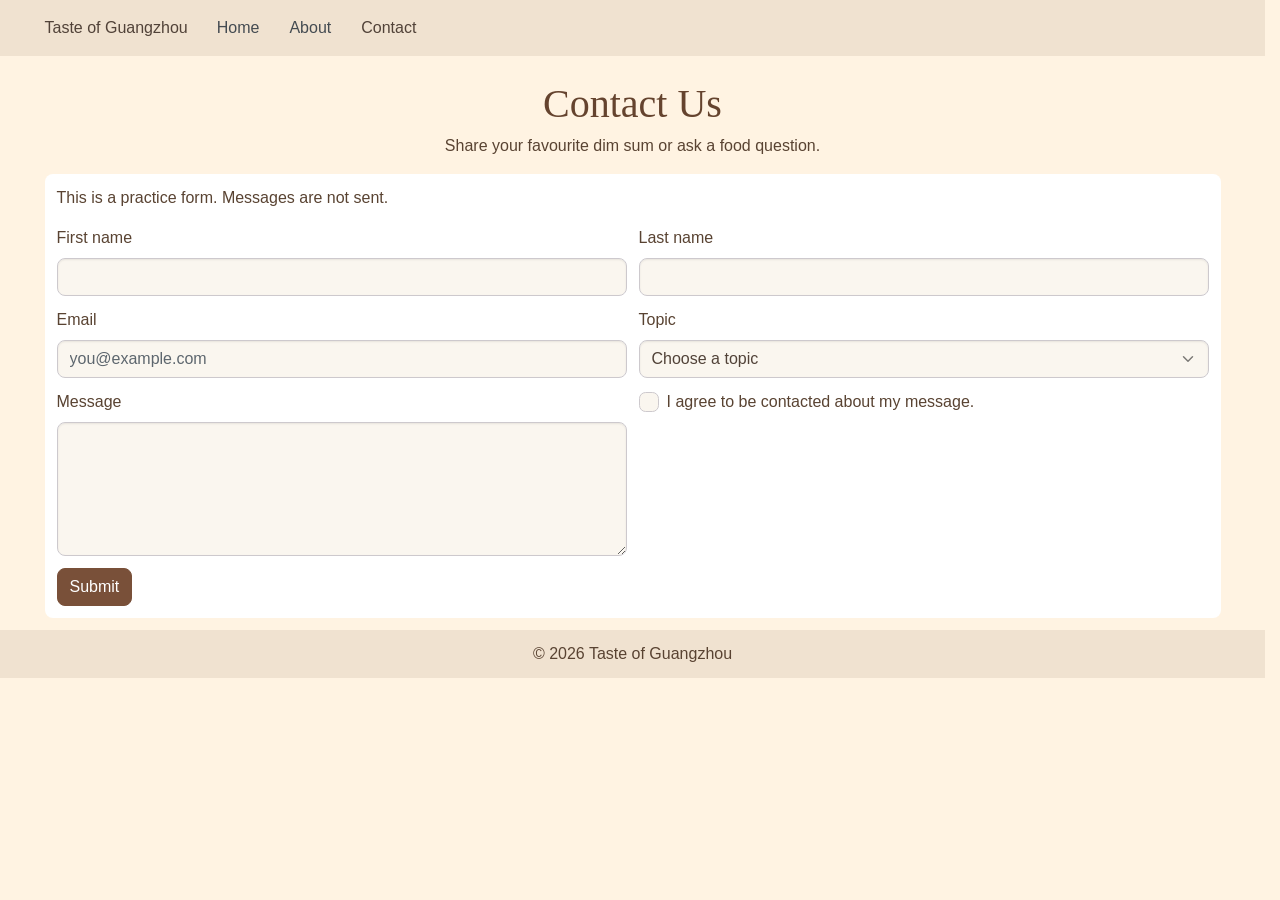
==== contact.html @ dea80195 "v1" ====
<!DOCTYPE html>
<html lang="en">
<head>
    <meta charset="UTF-8">
    <meta name="viewport" content="width=device-width, initial-scale=1.0">
    <title>Taste of Guangzhou</title>
    <link rel="stylesheet" href="css/bootstrap.min.css">
    <link rel="stylesheet" href="css/style.css">
</head>

<body>

    <nav class="navbar md:navbar-expand bg-1">
        <div class="container">
            <a class="navbar-brand" href="index.html">Taste of Guangzhou</a>

            <button class="navbar-toggler btn-icon" type="button" data-bs-toggle="drawer" data-bs-target="#menu" aria-controls="menu" aria-expanded="false" aria-label="Open menu">
                <span class="navbar-toggler-icon" aria-hidden="true"></span>
            </button>

            <dialog class="drawer drawer-end" id="menu" aria-labelledby="menu-title">
                <div class="drawer-header">
                    <p class="drawer-title" id="menu-title">Menu</p>
                    <button class="btn-close" type="button" data-bs-dismiss="drawer" aria-label="Close menu"></button>
                </div>

                <div class="drawer-body">
                    <ul class="nav navbar-nav">
                        <li class="nav-item">
                            <a class="nav-link" href="index.html">Home</a>
                        </li>
                        <li class="nav-item">
                            <a class="nav-link" href="#">About</a>
                        </li>
                        <li class="nav-item">
                            <a class="nav-link active" href="contact.html" aria-current="page">Contact</a>
                        </li>
                    </ul>
                </div>
            </dialog>
        </div>
    </nav>

    <main class="container py-4">

        <header class="text-center my-4">
            <h1>Contact Us</h1>
            <p>Share your favourite dim sum or ask a food question.</p>
        </header>

        <form class="bg-white rounded p-4" action="contact.html" method="get">
            <p>This is a practice form. Messages are not sent.</p>

            <div class="row g-4">

                <div class="col-12 md:col-6">
                    <div class="form-field">
                        <label for="first-name">First name</label>
                        <input class="form-control" type="text" id="first-name" required>
                    </div>
                </div>

                <div class="col-12 md:col-6">
                    <div class="form-field">
                        <label for="last-name">Last name</label>
                        <input class="form-control" type="text" id="last-name" required>
                    </div>
                </div>

                <div class="col-12 md:col-6">
                    <div class="form-field">
                        <label for="email">Email</label>
                        <input class="form-control" type="email" id="email" placeholder="you@example.com" required>
                    </div>
                </div>

                <div class="col-12 md:col-6">
                    <div class="form-field">
                        <label for="topic">Topic</label>
                        <select class="form-control" id="topic" required>
                            <option value="">Choose a topic</option>
                            <option value="question">Food question</option>
                            <option value="suggestion">Dish suggestion</option>
                            <option value="feedback">Website feedback</option>
                        </select>
                    </div>
                </div>

                <div class="col-12 md:col-6">
                    <div class="form-field">
                        <label for="message">Message</label>
                        <textarea class="form-control" id="message"
                                  rows="5" required></textarea>
                    </div>
                </div>

                <div class="col-12 md:col-6">
                    <div class="form-field">
                        <input class="check" type="checkbox" id="consent" required>
                        <label for="consent">
                            I agree to be contacted about my message.
                        </label>
                    </div>
                </div>

                <div class="col-12">
                    <button class="btn-solid theme-primary" type="submit">
                        Submit
                    </button>
                </div>

            </div>
        </form>
    </main>

    <footer class="bg-1 text-center p-4">
        <p class="mb-0">&copy; 2026 Taste of Guangzhou</p>
    </footer>

    <script type="module" src="js/bootstrap.bundle.min.js"></script>
</body>
</html>
---- css/style.css ----
:root {
    --bs-primary-base: #795039;
    --bs-primary-bg: #795039;
    --bs-primary-fg: #795039;
    --bs-primary-contrast: #ffffff;
    --bs-primary-focus-ring: #795039;
    --bs-bg-body: #faf6ef;
    --bs-fg-body: #514238;
    --bs-bg-1: #f0e2d0;
}
body {
    font-family: Arial, sans-serif;
    background-color:#fff3e2;
    color:#594332;
}
h1, h2, h3, h4 {
    font-family: Georgia, serif;
    color: #65432e;
}
.btn-solid.theme-primary {
    --bs-btn-bg: #795039;
    --bs-btn-color: #ffffff;
    --bs-btn-border-color: #795039;
}
.btn-solid.theme-primary:hover {
    --bs-btn-hover-bg: #5e3c29;
    --bs-btn-hover-color: #ffffff;
    --bs-btn-hover-border-color: #5e3c29;
}
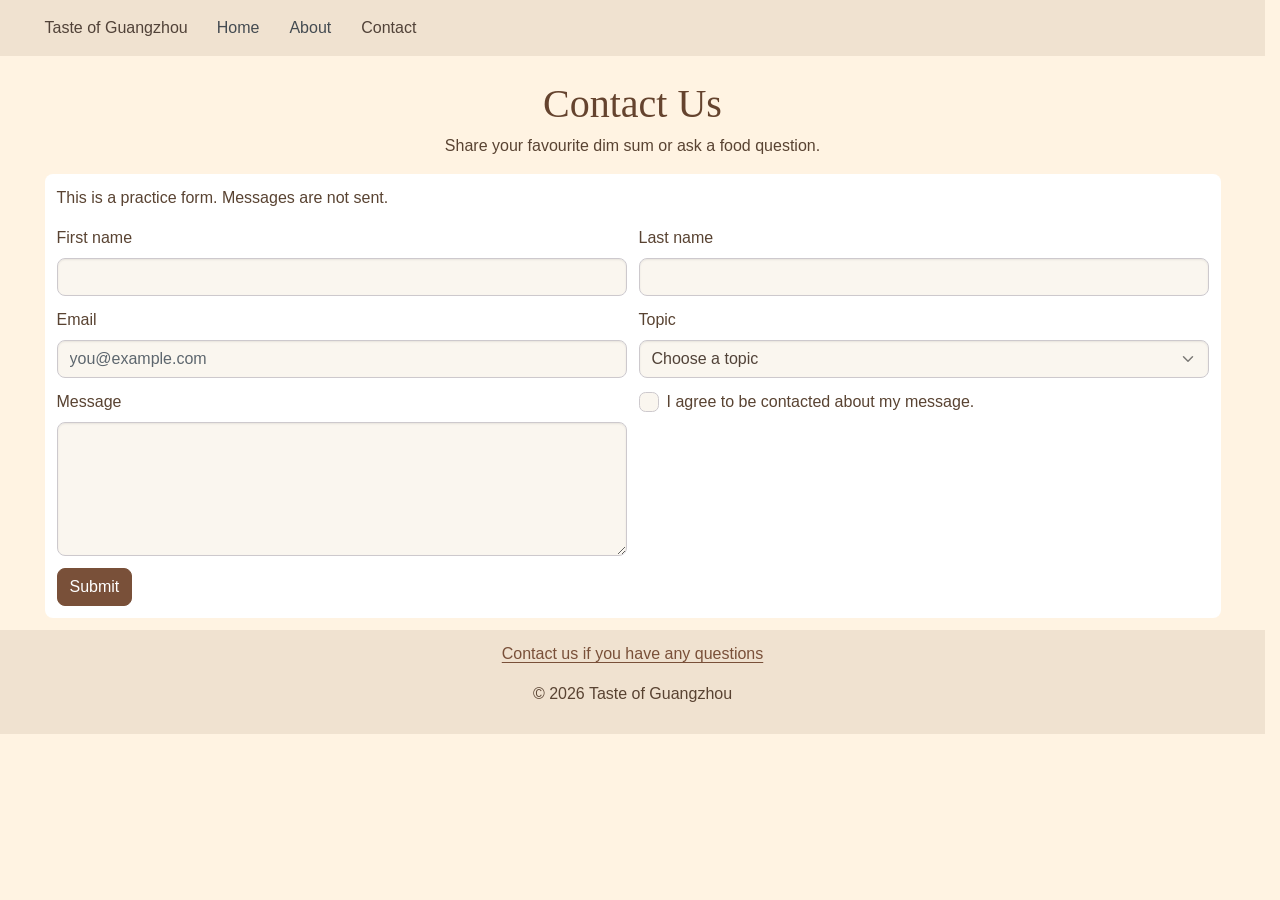
==== commit 58ff515c: "v2-f change" ====
--- a/contact.html
+++ b/contact.html
@@ -114,7 +114,11 @@
     </main>
 
     <footer class="bg-1 text-center p-4">
-        <p class="mb-0">&copy; 2026 Taste of Guangzhou</p>
+        <p>
+            <a href="contact.html">Contact us if you have any questions</a>
+        </p>
+        
+        <p>&copy; 2026 Taste of Guangzhou</p>
     </footer>
 
     <script type="module" src="js/bootstrap.bundle.min.js"></script>
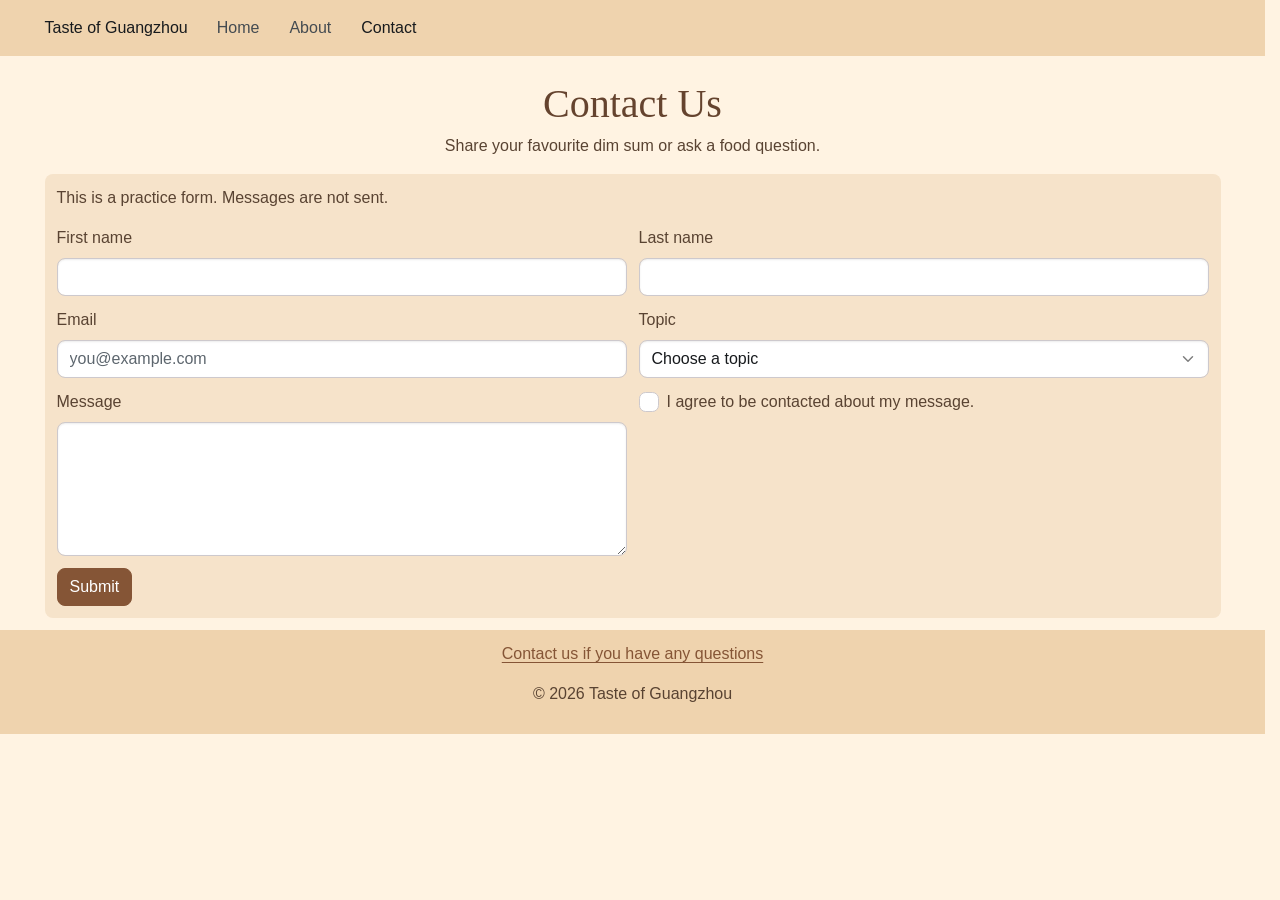
==== commit ee00f4dd: "v5-final version" ====
--- a/contact.html
+++ b/contact.html
@@ -48,7 +48,7 @@
             <p>Share your favourite dim sum or ask a food question.</p>
         </header>
 
-        <form class="bg-white rounded p-4" action="contact.html" method="get">
+        <form class="rounded p-4" action="contact.html" method="get">
             <p>This is a practice form. Messages are not sent.</p>
 
             <div class="row g-4">
@@ -117,7 +117,7 @@
         <p>
             <a href="contact.html">Contact us if you have any questions</a>
         </p>
-        
+
         <p>&copy; 2026 Taste of Guangzhou</p>
     </footer>
 
--- a/css/style.css
+++ b/css/style.css
@@ -1,12 +1,8 @@
 :root {
-    --bs-primary-base: #795039;
-    --bs-primary-bg: #795039;
-    --bs-primary-fg: #795039;
+    --bs-primary-base: #855536;
+    --bs-primary-bg: #855536;
+    --bs-primary-fg: #855536;
     --bs-primary-contrast: #ffffff;
-    --bs-primary-focus-ring: #795039;
-    --bs-bg-body: #faf6ef;
-    --bs-fg-body: #514238;
-    --bs-bg-1: #f0e2d0;
 }
 body {
     font-family: Arial, sans-serif;
@@ -17,13 +13,17 @@
     font-family: Georgia, serif;
     color: #65432e;
 }
+.navbar, footer{
+    background-color: #efd3ae;
+}
 .btn-solid.theme-primary {
-    --bs-btn-bg: #795039;
+    --bs-btn-bg: #855536;
     --bs-btn-color: #ffffff;
-    --bs-btn-border-color: #795039;
+    --bs-btn-border-color: #855536;
 }
 .btn-solid.theme-primary:hover {
-    --bs-btn-hover-bg: #5e3c29;
+    --bs-btn-hover-bg: #663e27;
     --bs-btn-hover-color: #ffffff;
-    --bs-btn-hover-border-color: #5e3c29;
+    --bs-btn-hover-border-color: #663e27;
 }
+.card-body, .carousel, form{ background-color: #f6e3ca;}
